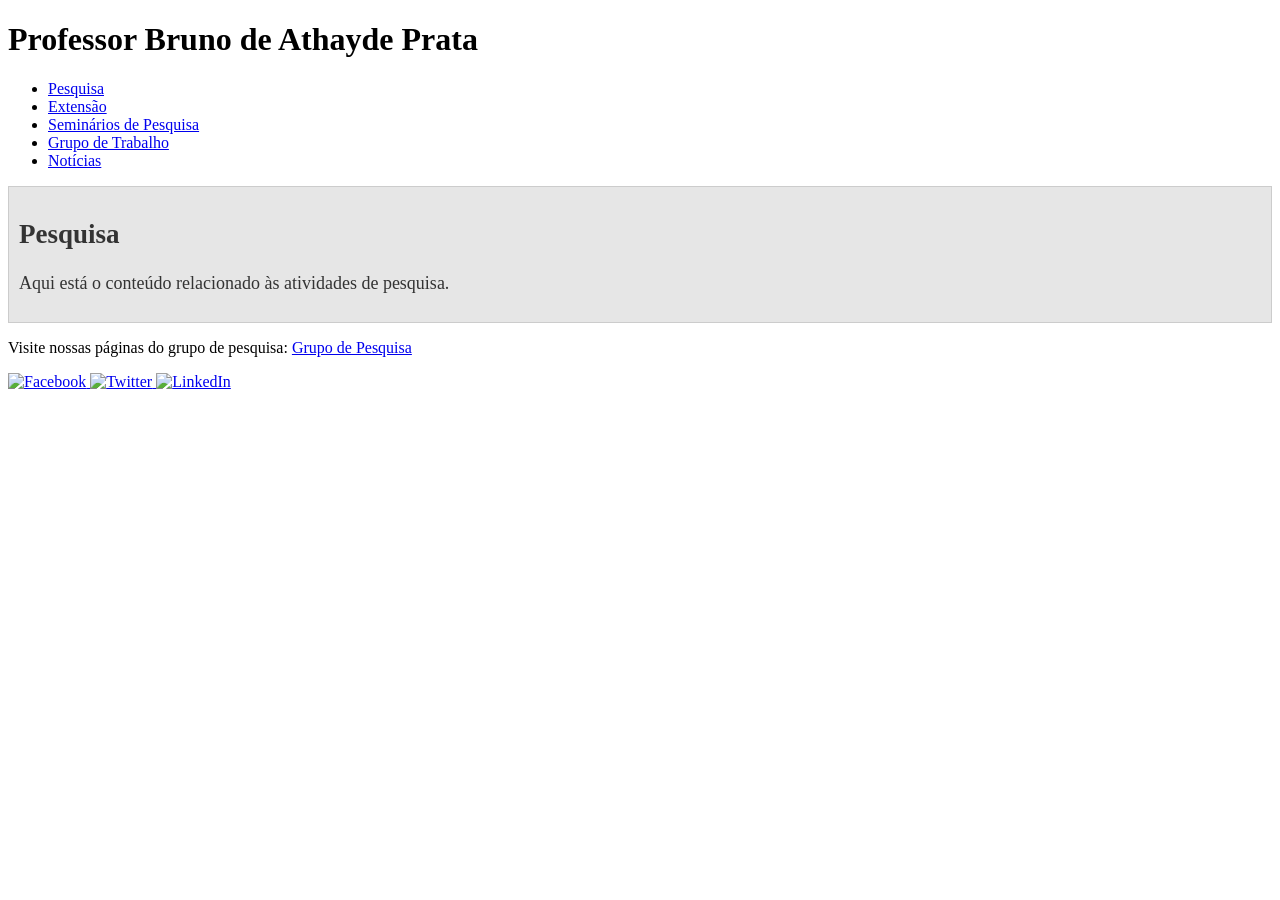
==== pesquisa.html @ f40b3840 "Add files via upload" ====
<!DOCTYPE html>
<html lang="pt-BR">
<head>
    <meta charset="UTF-8">
    <meta name="viewport" content="width=device-width, initial-scale=1.0">
    <title>Pesquisa - Professor Bruno de Athayde Prata</title>
    <link rel="stylesheet" href="style.css">
</head>
<body>
    <header>
        <h1>Professor Bruno de Athayde Prata</h1>
    </header>
    <main>
        <nav>
            <ul>
                <li><a href="pesquisa.html">Pesquisa</a></li>
                <li><a href="extensao.html">Extensão</a></li>
                <li><a href="seminarios.html">Seminários de Pesquisa</a></li>
                <li><a href="grupo_trabalho.html">Grupo de Trabalho</a></li>
                <li><a href="noticias.html">Notícias</a></li>
            </ul>
        </nav>
        <section>
            <div style="padding: 10px; background-color: #e6e6e6; border: 1px solid #ccc; font-size: 18px; color: #333;">
                <h2>Pesquisa</h2>
                <p>Aqui está o conteúdo relacionado às atividades de pesquisa.</p>
            </div>
        </section>
    </main>
    <footer>
        <p>Visite nossas páginas do grupo de pesquisa:
            <a href="https://link-grupo-pesquisa.com" target="_blank">Grupo de Pesquisa</a>
        </p>
        <div class="social-icons">
            <a href="https://facebook.com" target="_blank">
                <img src="facebook-icon.png" alt="Facebook">
            </a>
            <a href="https://twitter.com" target="_blank">
                <img src="twitter-icon.png" alt="Twitter">
            </a>
            <a href="https://linkedin.com" target="_blank">
                <img src="linkedin-icon.png" alt="LinkedIn">
            </a>
        </div>
    </footer>
</body>
</html>
---- style.css ----
<link rel="stylesheet" href="style.css">
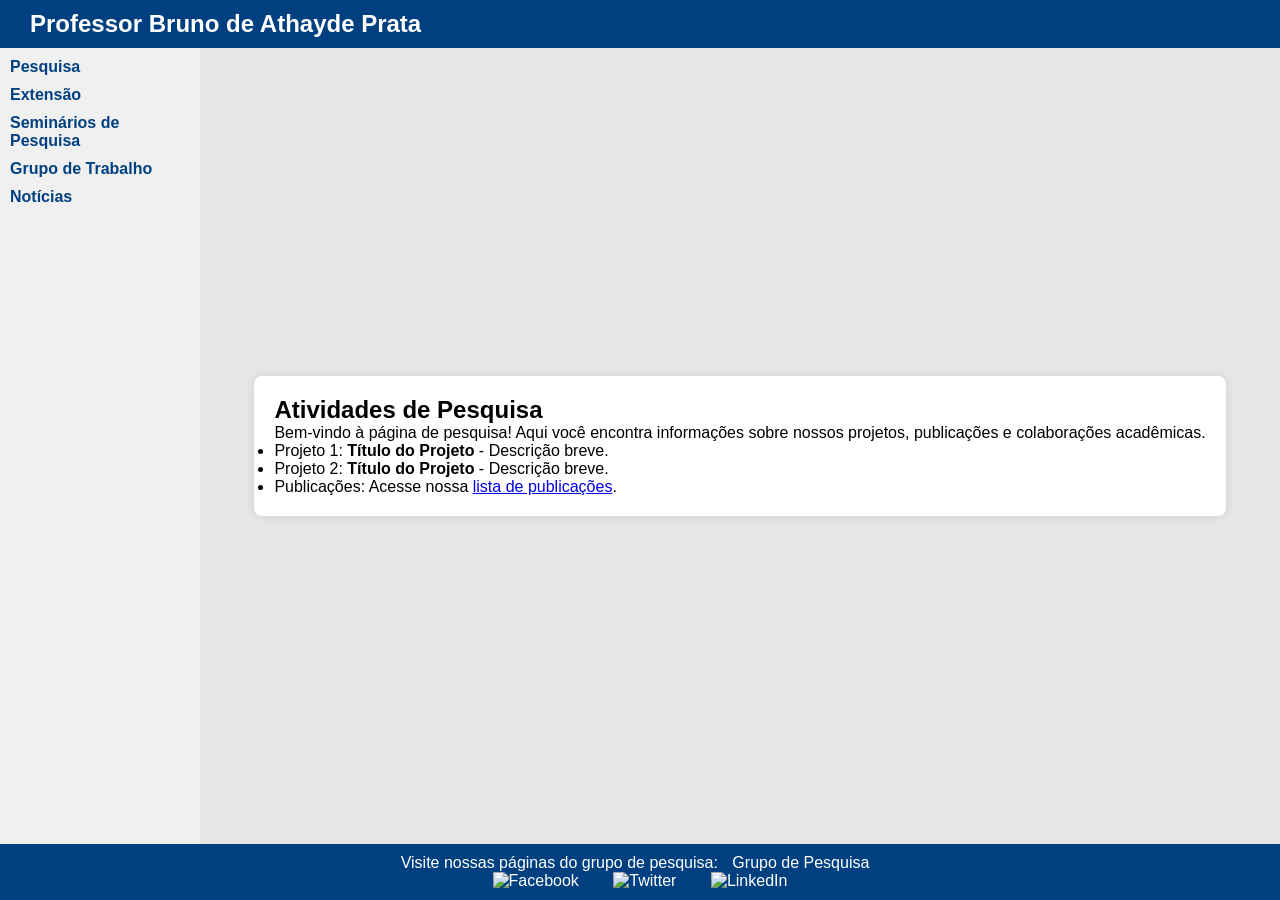
==== commit f941df7d: "Update pesquisa.html" ====
--- a/pesquisa.html
+++ b/pesquisa.html
@@ -21,9 +21,14 @@
             </ul>
         </nav>
         <section>
-            <div style="padding: 10px; background-color: #e6e6e6; border: 1px solid #ccc; font-size: 18px; color: #333;">
-                <h2>Pesquisa</h2>
-                <p>Aqui está o conteúdo relacionado às atividades de pesquisa.</p>
+            <div style="padding: 20px; background-color: #fff; border-radius: 8px; box-shadow: 0 0 10px rgba(0, 0, 0, 0.1);">
+                <h2>Atividades de Pesquisa</h2>
+                <p>Bem-vindo à página de pesquisa! Aqui você encontra informações sobre nossos projetos, publicações e colaborações acadêmicas.</p>
+                <ul>
+                    <li>Projeto 1: <strong>Título do Projeto</strong> - Descrição breve.</li>
+                    <li>Projeto 2: <strong>Título do Projeto</strong> - Descrição breve.</li>
+                    <li>Publicações: Acesse nossa <a href="publicacoes.html">lista de publicações</a>.</li>
+                </ul>
             </div>
         </section>
     </main>
@@ -45,4 +50,3 @@
     </footer>
 </body>
 </html>
-
--- a/style.css
+++ b/style.css
@@ -1,2 +1,73 @@
-<link rel="stylesheet" href="style.css">
-
+* {
+    margin: 0;
+    padding: 0;
+    box-sizing: border-box;
+}
+body {
+    font-family: Arial, sans-serif;
+    display: flex;
+    flex-direction: column;
+    min-height: 100vh;
+}
+header {
+    display: flex;
+    align-items: center;
+    padding: 10px;
+    background-color: #004080;
+    color: white;
+}
+header img {
+    width: 60px;
+    height: auto;
+}
+header h1 {
+    margin-left: 20px;
+    font-size: 24px;
+}
+main {
+    display: flex;
+    flex: 1;
+}
+nav {
+    width: 200px;
+    background-color: #f0f0f0;
+    padding: 10px;
+}
+nav ul {
+    list-style: none;
+}
+nav ul li {
+    margin-bottom: 10px;
+}
+nav ul li a {
+    text-decoration: none;
+    color: #004080;
+    font-weight: bold;
+}
+section {
+    flex: 1;
+    display: flex;
+    align-items: center;
+    justify-content: center;
+    background-color: #e6e6e6;
+}
+section img {
+    max-width: 90%;
+    height: auto;
+}
+footer {
+    background-color: #004080;
+    color: white;
+    text-align: center;
+    padding: 10px;
+}
+footer a {
+    color: #ffffff;
+    margin: 0 10px;
+    text-decoration: none;
+}
+footer .social-icons img {
+    width: 24px;
+    height: 24px;
+    margin: 0 5px;
+}
